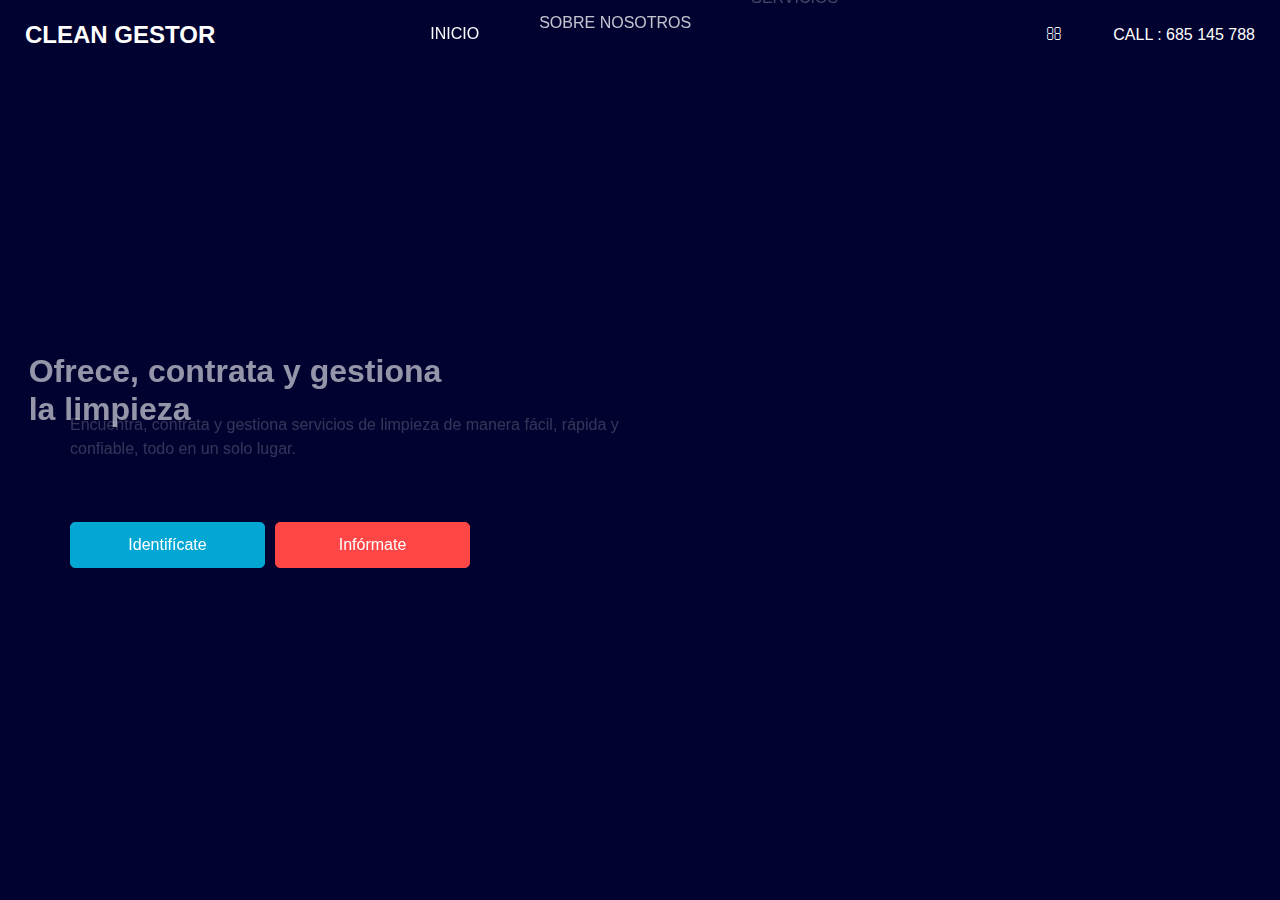
==== CleanGestor/views/Index.html @ 69e6372a "Añadida estructura principal" ====
<!DOCTYPE html>
<html lang="en">

<head>
  <!-- Basic -->
  <meta charset="utf-8" />
  <meta http-equiv="X-UA-Compatible" content="IE=edge" />
  
  <!-- Mobile Metas -->
  <meta name="viewport" content="width=device-width, initial-scale=1, shrink-to-fit=no" />
  
  <!-- Site Metas -->
  <link rel="icon" href="../assets/images/IconoEscoba.png" type="image/gif" />
  <meta name="keywords" content="" />
  <meta name="description" content="" />
  <meta name="author" content="" />
  
  <title>CLEAN GESTOR</title>

  <!-- CSS -->
  <link rel="stylesheet" type="text/css" href="../assets/css/bootstrap.css" />
  <link href="../assets/css/font-awesome.min.css" rel="stylesheet" />
  <link href="../assets/css/style.css" rel="stylesheet" />
  <link href="../assets/css/responsive.css" rel="stylesheet" />
  <link rel="icon" href="../assets/images/IconoEscoba.png" type="image/gif" />

  <!-- Animate.css -->
  <link rel="stylesheet" href="https://cdnjs.cloudflare.com/ajax/libs/animate.css/4.1.1/animate.min.css">

</head>

<body>

    <div class="hero_area">
      <!-- header section starts -->
      <header class="header_section">
        <div class="container-fluid">
          <nav class="navbar navbar-expand-lg custom_nav-container ">
            <!-- Logo con animación -->
            <a class="navbar-brand animate__animated animate__fadeInDown" href="index.html">
              <span>CLEAN GESTOR</span>
            </a>
  
            <!-- Botón de menú responsive -->
            <button class="navbar-toggler animate__animated animate__fadeInDown" type="button" data-toggle="collapse"
              data-target="#navbarSupportedContent" aria-controls="navbarSupportedContent"
              aria-expanded="false" aria-label="Toggle navigation">
              <span class=""> </span>
            </button>
  
            <!-- Menú de navegación -->
            <div class="collapse navbar-collapse animate__animated animate__fadeInDown" id="navbarSupportedContent">
              <ul class="navbar-nav ml-auto">
                <!-- Botones del menú con GSAP -->
                <li class="nav-item active">
                  <a class="nav-link" href="index.html">INICIO</a>
                </li>
                <li class="nav-item">
                  <a class="nav-link" href="about.html">SOBRE NOSOTROS</a>
                </li>
                <li class="nav-item">
                  <a class="nav-link" href="service.html">SERVICIOS</a>
                </li>
                <li class="nav-item">
                  <a class="nav-link" href="contact.html">CONTACTO</a>
                </li>
              </ul>
              <!-- Botón de búsqueda y contacto -->
              <div class="quote_btn-container">
                <form class="form-inline">
                  <button class="btn nav_search-btn animate__animated animate__fadeInUp delay-2s" type="submit">
                    <i class="fa fa-search"></i>
                  </button>
                </form>
                <a href="">
                  <i class="fa fa-phone"></i>
                  <span>Call : 685 145 788</span>
                </a>
              </div>
            </div>
          </nav>
        </div>
      </header>

      <!-- slider section -->
      <section class="slider_section ">
        <div id="customCarousel1" class="carousel slide animate__animated animate__zoomIn delay-1s" data-ride="carousel">
          <div class="carousel-inner">
            <div class="carousel-item active">
              <div class="container ">
                <div class="row">
                  <!-- Text Section -->
                  <div class="col-md-6 detail-box animate__animated animate__fadeInLeft delay-1s">
                    <h1>Ofrece, contrata y gestiona<br>la limpieza</h1>
                    <p>Encuentra, contrata y gestiona servicios de limpieza de manera fácil, rápida y confiable, todo en un solo lugar.</p>
                    <!-- Botones con animación -->
                    <div class="btn-box">
                      <a href="login.html" class="btn-1 animate__animated animate__fadeInDown delay-2s">Identifícate</a>
                      <a href="informate.html" class="btn-2 animate__animated animate__fadeInDown delay-3s">Infórmate</a>
                    </div>
                  </div>

                  <!-- Image Section -->
                  <div class="col-md-6 img-box animate__animated animate__fadeInRight delay-2s">
                    <img src="assets/images/InicioEscoba1.png" alt="">
                  </div>
                </div>
              </div>
            </div>
          </div>
        </div>
      </section>

    </div>

    <!-- GSAP Animation -->
    <!-- Add GSAP via CDN -->
    <script src="https://cdnjs.cloudflare.com/ajax/libs/gsap/3.12.2/gsap.min.js"></script>

    <!-- GSAP Script for Menu Buttons Animation -->
    <script>
      // Animación para los botones del menú
      gsap.from(".navbar-nav .nav-link", {
        y: -50, // Baja desde arriba (-50px)
        opacity: 0, // Comienza invisible
        duration: 0.8, // Duración de la animación (0.8 segundos por botón)
        stagger: 0.3 // Retraso entre cada botón (0.3 segundos)
      });

      // Animación para el contenido principal
      gsap.from(".detail-box h1", { duration: 2, x: -100, opacity: 0 });
      gsap.from(".detail-box p", { duration: 2, y: -50, opacity: 0, delay: 0.5 });
      gsap.from(".img-box img", { duration: 1.5, scale: 0.8, opacity: 0, delay: 1 });
    </script>

</body>

</html>
---- CleanGestor/assets/css/style.css ----
body {
  font-family: "Roboto", sans-serif;
  color: #0c0c0c;
  background-color: #f8f8f8;
  overflow-x: hidden;
}

.layout_padding {
  padding: 90px 0;
}

.layout_padding2 {
  padding: 75px 0;
}

.layout_padding2-top {
  padding-top: 75px;
}

.layout_padding2-bottom {
  padding-bottom: 75px;
}

.layout_padding-top {
  padding-top: 90px;
}

.layout_padding-bottom {
  padding-bottom: 90px;
}

.heading_container {
  display: -webkit-box;
  display: -ms-flexbox;
  display: flex;
  -webkit-box-orient: vertical;
  -webkit-box-direction: normal;
      -ms-flex-direction: column;
          flex-direction: column;
  -webkit-box-align: start;
      -ms-flex-align: start;
          align-items: flex-start;
}

.heading_container h2 {
  position: relative;
  font-weight: bold;
  margin: 0;
}

.heading_container.heading_center {
  -webkit-box-align: center;
      -ms-flex-align: center;
          align-items: center;
  text-align: center;
}

.heading_container p {
  margin-top: 10px;
  margin-bottom: 0;
}

.container_border_style {
  position: relative;
  padding: 20px;
}

.container_border_style::before, .container_border_style::after {
  content: "";
  position: absolute;
  top: 50%;
  width: 3px;
  height: 90px;
  background-color: #03a7d3;
  -webkit-transform: translateY(-50%);
          transform: translateY(-50%);
}

.container_border_style::before {
  left: 0;
}

.container_border_style::after {
  right: 0;
}

a,
a:hover,
a:focus {
  text-decoration: none;
}

a:hover,
a:focus {
  color: initial;
}

.btn,
.btn:focus {
  outline: none !important;
  -webkit-box-shadow: none;
          box-shadow: none;
}

/*header section*/
.hero_area {
  position: relative;
  background-color: #020230;
  min-height: 100vh;
  display: -webkit-box;
  display: -ms-flexbox;
  display: flex;
  -webkit-box-orient: vertical;
  -webkit-box-direction: normal;
      -ms-flex-direction: column;
          flex-direction: column;
}

.sub_page .hero_area {
  min-height: auto;
}

.header_section .container-fluid {
  padding-right: 25px;
  padding-left: 25px;
}

.navbar-brand span {
  font-weight: bold;
  color: #ffffff;
  font-size: 24px;
  text-transform: uppercase;
}

.custom_nav-container {
  padding: 10px 0;
}

.custom_nav-container .navbar-nav .nav-item .nav-link {
  padding: 3px 15px;
  margin: 10px 15px;
  color: #ffffff;
  text-align: center;
  text-transform: uppercase;
}

.custom_nav-container .nav_search-btn {
  width: 35px;
  height: 35px;
  padding: 0;
  border: none;
  color: #ffffff;
  margin: 0 20px;
}

.custom_nav-container .navbar-toggler {
  outline: none;
}

.custom_nav-container .navbar-toggler {
  padding: 0;
  width: 37px;
  height: 42px;
  -webkit-transition: all 0.3s;
  transition: all 0.3s;
}

.custom_nav-container .navbar-toggler span {
  display: block;
  width: 35px;
  height: 4px;
  background-color: #ffffff;
  margin: 7px 0;
  -webkit-transition: all 0.3s;
  transition: all 0.3s;
  position: relative;
  border-radius: 5px;
  transition: all 0.3s;
}

.custom_nav-container .navbar-toggler span::before, .custom_nav-container .navbar-toggler span::after {
  content: "";
  position: absolute;
  left: 0;
  height: 100%;
  width: 100%;
  background-color: #ffffff;
  top: -10px;
  border-radius: 5px;
  -webkit-transition: all 0.3s;
  transition: all 0.3s;
}

.custom_nav-container .navbar-toggler span::after {
  top: 10px;
}

.custom_nav-container .navbar-toggler[aria-expanded="true"] {
  -webkit-transform: rotate(360deg);
          transform: rotate(360deg);
}

.custom_nav-container .navbar-toggler[aria-expanded="true"] span {
  -webkit-transform: rotate(45deg);
          transform: rotate(45deg);
}

.custom_nav-container .navbar-toggler[aria-expanded="true"] span::before, .custom_nav-container .navbar-toggler[aria-expanded="true"] span::after {
  -webkit-transform: rotate(90deg);
          transform: rotate(90deg);
  top: 0;
}

.custom_nav-container .navbar-toggler[aria-expanded="true"] .s-1 {
  -webkit-transform: rotate(45deg);
          transform: rotate(45deg);
  margin: 0;
  margin-bottom: -4px;
}

.custom_nav-container .navbar-toggler[aria-expanded="true"] .s-2 {
  display: none;
}

.custom_nav-container .navbar-toggler[aria-expanded="true"] .s-3 {
  -webkit-transform: rotate(-45deg);
          transform: rotate(-45deg);
  margin: 0;
  margin-top: -4px;
}

.custom_nav-container .navbar-toggler[aria-expanded="false"] .s-1,
.custom_nav-container .navbar-toggler[aria-expanded="false"] .s-2,
.custom_nav-container .navbar-toggler[aria-expanded="false"] .s-3 {
  -webkit-transform: none;
          transform: none;
}

.quote_btn-container {
  display: -webkit-box;
  display: -ms-flexbox;
  display: flex;
  -webkit-box-align: center;
      -ms-flex-align: center;
          align-items: center;
}

.quote_btn-container a {
  color: #ffffff;
  text-transform: uppercase;
}

.quote_btn-container a span {
  margin-left: 5px;
}

/*end header section*/
/* slider section */
.slider_section {
  -webkit-box-flex: 1;
      -ms-flex: 1;
          flex: 1;
  display: -webkit-box;
  display: -ms-flexbox;
  display: flex;
  -webkit-box-align: center;
      -ms-flex-align: center;
          align-items: center;
  padding-top: 45px;
  padding-bottom: 90px;
}

.slider_section .row {
  -webkit-box-align: center;
      -ms-flex-align: center;
          align-items: center;
}

.slider_section #customCarousel1 {
  width: 100%;
  position: unset;
}

.slider_section .detail-box {
  color: #ffffff;
}

.slider_section .detail-box h1 {
  font-weight: bold;
  margin-bottom: 25px;
  font-size: 2rem;
}

.slider_section .detail-box h1 span {
  font-size: 3rem;
  color: #03a7d3;
}

.slider_section .detail-box .btn-box {
  display: -webkit-box;
  display: -ms-flexbox;
  display: flex;
  margin: 0 -5px;
}

.slider_section .detail-box a {
  margin: 5px;
  width: 195px;
  text-align: center;
}

.slider_section .detail-box .btn-1 {
  display: inline-block;
  padding: 10px 15px;
  background-color: #03a7d3;
  color: #ffffff;
  border-radius: 5px;
  border: 1px solid #03a7d3;
  -webkit-transition: all .3s;
  transition: all .3s;
}

.slider_section .detail-box .btn-1:hover {
  background-color: transparent;
  color: #03a7d3;
}

.slider_section .detail-box .btn-2 {
  display: inline-block;
  padding: 10px 15px;
  background-color: #ff4646;
  color: #ffffff;
  border-radius: 5px;
  border: 1px solid #ff4646;
  -webkit-transition: all .3s;
  transition: all .3s;
}

.slider_section .detail-box .btn-2:hover {
  background-color: transparent;
  color: #ff4646;
}

.slider_section .img-box img {
  width: 100%;
}

.slider_section .carousel_btn-box {
  position: absolute;
  bottom: 0;
  left: 0;
  display: -webkit-box;
  display: -ms-flexbox;
  display: flex;
  -webkit-box-pack: justify;
      -ms-flex-pack: justify;
          justify-content: space-between;
  width: 100%;
  height: 50px;
  z-index: 3;
  font-size: 22px;
}

.slider_section .carousel_btn-box .carousel-control-prev,
.slider_section .carousel_btn-box .carousel-control-next {
  position: unset;
  width: 50px;
  height: 50px;
  background-color: #03a7d3;
  opacity: 1;
  font-size: 28px;
  -webkit-transition: all .3s;
  transition: all .3s;
}

.slider_section .carousel_btn-box .carousel-control-prev:hover,
.slider_section .carousel_btn-box .carousel-control-next:hover {
  background-color: #ffffff;
  color: #000000;
}

.about_section .row {
  -webkit-box-align: center;
      -ms-flex-align: center;
          align-items: center;
}

.about_section .img-box img {
  max-width: 100%;
}

.about_section .detail-box p {
  color: #999;
  margin-top: 15px;
}

.about_section .detail-box a {
  display: inline-block;
  padding: 10px 45px;
  background-color: #ff4646;
  color: #ffffff;
  border-radius: 5px;
  border: 1px solid #ff4646;
  -webkit-transition: all .3s;
  transition: all .3s;
  margin-top: 15px;
}

.about_section .detail-box a:hover {
  background-color: transparent;
  color: #ff4646;
}

.service_section {
  position: relative;
}

.service_section .box {
  margin-top: 45px;
  display: -webkit-box;
  display: -ms-flexbox;
  display: flex;
  -webkit-box-orient: vertical;
  -webkit-box-direction: normal;
      -ms-flex-direction: column;
          flex-direction: column;
  -webkit-box-align: center;
      -ms-flex-align: center;
          align-items: center;
  text-align: center;
  padding: 25px;
  background-color: #fafafa;
  -webkit-box-shadow: 0 0 5px 0 rgba(0, 0, 0, 0.15);
          box-shadow: 0 0 5px 0 rgba(0, 0, 0, 0.15);
}

.service_section .box .img-box {
  width: 75px;
  height: 75px;
  background-color: #03a7d3;
  border-radius: 100%;
  display: -webkit-box;
  display: -ms-flexbox;
  display: flex;
  -webkit-box-pack: center;
      -ms-flex-pack: center;
          justify-content: center;
  -webkit-box-align: center;
      -ms-flex-align: center;
          align-items: center;
  -webkit-transition: all .2s;
  transition: all .2s;
  padding: 10px;
}

.service_section .box .img-box img {
  width: 100%;
  max-width: 45px;
  max-height: 45px;
}

.service_section .box .detail-box {
  margin-top: 15px;
}

.service_section .box .detail-box h4 {
  font-weight: bold;
  font-size: 22px;
}

.service_section .box .detail-box a {
  color: #03a7d3;
}

.service_section .box .detail-box a:hover {
  color: #ff4646;
}

.service_section .box:hover .img-box {
  background-color: #ff4646;
}

.server_section {
  background: linear-gradient(110deg, transparent 25%, #020230 25%);
  padding: 55px 0;
  color: #ffffff;
}

.server_section .row {
  -webkit-box-align: center;
      -ms-flex-align: center;
          align-items: center;
}

.server_section .img-box {
  position: relative;
}

.server_section .img-box img {
  width: 100%;
}

.server_section .img-box .play_btn {
  position: absolute;
  top: 50%;
  left: 50%;
  display: -webkit-box;
  display: -ms-flexbox;
  display: flex;
  -webkit-box-align: center;
      -ms-flex-align: center;
          align-items: center;
  -webkit-box-pack: center;
      -ms-flex-pack: center;
          justify-content: center;
  width: 65px;
  height: 65px;
  -webkit-transform: translate(-50%, -50%);
          transform: translate(-50%, -50%);
  border: none;
}

.server_section .img-box .play_btn button {
  background-color: transparent;
  border: none;
  background-color: #03a7d3;
  color: #ffffff;
  width: 100%;
  height: 100%;
  border-radius: 100%;
  position: relative;
  z-index: 3;
  outline: none;
}

.server_section .img-box .play_btn:before, .server_section .img-box .play_btn:after {
  content: "";
  width: 100%;
  height: 100%;
  position: absolute;
  top: 50%;
  left: 50%;
  background-color: #03a7d3;
  opacity: 1;
  border-radius: 100%;
  -webkit-transform: translate(-50%, -50%);
          transform: translate(-50%, -50%);
}

.server_section .img-box .play_btn:before {
  z-index: 2;
  -webkit-animation: before-animation 1500ms infinite;
          animation: before-animation 1500ms infinite;
}

.server_section .img-box .play_btn:after {
  z-index: 1;
  -webkit-animation: after-animation 1500ms infinite;
          animation: after-animation 1500ms infinite;
}

@-webkit-keyframes before-animation {
  0% {
    -webkit-transform: translateX(-50%) translateY(-50%) translateZ(0) scale(1);
            transform: translateX(-50%) translateY(-50%) translateZ(0) scale(1);
    opacity: 1;
  }
  100% {
    -webkit-transform: translateX(-50%) translateY(-50%) translateZ(0) scale(1.5);
            transform: translateX(-50%) translateY(-50%) translateZ(0) scale(1.5);
    opacity: 0;
  }
}

@keyframes before-animation {
  0% {
    -webkit-transform: translateX(-50%) translateY(-50%) translateZ(0) scale(1);
            transform: translateX(-50%) translateY(-50%) translateZ(0) scale(1);
    opacity: 1;
  }
  100% {
    -webkit-transform: translateX(-50%) translateY(-50%) translateZ(0) scale(1.5);
            transform: translateX(-50%) translateY(-50%) translateZ(0) scale(1.5);
    opacity: 0;
  }
}

@-webkit-keyframes after-animation {
  0% {
    -webkit-transform: translateX(-50%) translateY(-50%) translateZ(0) scale(1);
            transform: translateX(-50%) translateY(-50%) translateZ(0) scale(1);
    opacity: 1;
  }
  100% {
    -webkit-transform: translateX(-50%) translateY(-50%) translateZ(0) scale(2);
            transform: translateX(-50%) translateY(-50%) translateZ(0) scale(2);
    opacity: 0;
  }
}

@keyframes after-animation {
  0% {
    -webkit-transform: translateX(-50%) translateY(-50%) translateZ(0) scale(1);
            transform: translateX(-50%) translateY(-50%) translateZ(0) scale(1);
    opacity: 1;
  }
  100% {
    -webkit-transform: translateX(-50%) translateY(-50%) translateZ(0) scale(2);
            transform: translateX(-50%) translateY(-50%) translateZ(0) scale(2);
    opacity: 0;
  }
}

.server_section .detail-box a {
  display: inline-block;
  padding: 10px 45px;
  background-color: #ff4646;
  color: #ffffff;
  border-radius: 5px;
  border: 1px solid #ff4646;
  -webkit-transition: all .3s;
  transition: all .3s;
  margin-top: 25px;
}

.server_section .detail-box a:hover {
  background-color: transparent;
  color: #ff4646;
}

.price_section .price_container {
  display: -webkit-box;
  display: -ms-flexbox;
  display: flex;
  -ms-flex-wrap: wrap;
      flex-wrap: wrap;
  -webkit-box-pack: center;
      -ms-flex-pack: center;
          justify-content: center;
  text-align: center;
}

.price_section .price_container .box {
  margin: 45px 15px 0 15px;
}

.price_section .price_container .box .detail-box {
  width: 300px;
  padding: 40px 20px 15px 20px;
  background-color: #fff;
  border-radius: 25px;
  -webkit-box-shadow: 0 0 5px 0 rgba(0, 0, 0, 0.1);
          box-shadow: 0 0 5px 0 rgba(0, 0, 0, 0.1);
}

.price_section .price_container .box .detail-box h2 {
  font-weight: bold;
}

.price_section .price_container .box .detail-box h2 span {
  font-size: 3rem;
}

.price_section .price_container .box .detail-box h6 {
  text-transform: uppercase;
  color: #03a7d3;
  font-size: 20px;
  margin-bottom: 10px;
}

.price_section .price_container .box .price_features {
  padding: 0;
  list-style-type: none;
}

.price_section .price_container .box .price_features li {
  margin: 10px 0;
}

.price_section .price_container .box .btn-box {
  margin-top: 25px;
}

.price_section .price_container .box .btn-box a {
  display: inline-block;
  padding: 10px 35px;
  background-color: #ff4646;
  color: #ffffff;
  border-radius: 5px;
  border: 1px solid #ff4646;
  -webkit-transition: all .3s;
  transition: all .3s;
  border: none;
}

.price_section .price_container .box .btn-box a:hover {
  background-color: transparent;
  color: #ff4646;
}

.price_section .price_container .box .btn-box a:hover {
  background-color: #03a7d3;
  color: #ffffff;
}

.price_section .price_container .box:hover {
  color: #ffffff;
}

.price_section .price_container .box:hover .detail-box {
  background-color: #03a7d3;
}

.price_section .price_container .box:hover h6 {
  color: #ffffff;
}

.price_section .price_container .box:hover a {
  background-color: #03a7d3;
  color: #ffffff;
}

.client_section {
  padding-bottom: 45px;
}

.client_section .heading_container {
  margin-bottom: 35px;
}

.client_section .box {
  display: -webkit-box;
  display: -ms-flexbox;
  display: flex;
  -webkit-box-align: center;
      -ms-flex-align: center;
          align-items: center;
  margin: 45px 0;
}

.client_section .box .img-box {
  width: 125px;
  height: 125px;
  min-width: 125px;
  border-radius: 100%;
  overflow: hidden;
  margin-right: -65px;
  position: relative;
}

.client_section .box .img-box img {
  width: 100%;
}

.client_section .box .client_info {
  display: -webkit-box;
  display: -ms-flexbox;
  display: flex;
  -webkit-box-pack: justify;
      -ms-flex-pack: justify;
          justify-content: space-between;
}

.client_section .box .client_info .client_name h5 {
  font-weight: bold;
  color: #03a7d3;
  margin-bottom: 0;
  text-transform: uppercase;
}

.client_section .box .client_info .client_name h6 {
  margin-bottom: 0;
  color: #ff4646;
  font-weight: normal;
  font-size: 14px;
  text-transform: uppercase;
}

.client_section .box .client_info i {
  font-size: 24px;
  color: #03a7d3;
}

.client_section .box p {
  margin-top: 25px;
}

.client_section .box .detail-box {
  background-color: #ffffff;
  padding: 45px 45px 45px 85px;
  -webkit-box-shadow: 0 0 5px 0 rgba(0, 0, 0, 0.2);
          box-shadow: 0 0 5px 0 rgba(0, 0, 0, 0.2);
}

.client_section .carousel-control-prev,
.client_section .carousel-control-next {
  width: 50px;
  height: 50px;
  background-color: #03a7d3;
  opacity: 1;
  font-size: 28px;
  font-weight: bold;
  top: 50%;
  -webkit-transform: translateY(-50%);
          transform: translateY(-50%);
}

.client_section .carousel-control-prev {
  left: 0;
}

.client_section .carousel-control-next {
  right: 0;
}

.contact_section {
  position: relative;
}

.contact_section .heading_container {
  margin-bottom: 45px;
}

.contact_section .form_container input {
  width: 100%;
  border: 1px solid #b0b0b0;
  height: 50px;
  margin-bottom: 25px;
  padding-left: 15px;
  background-color: transparent;
  outline: none;
  color: #101010;
}

.contact_section .form_container input::-webkit-input-placeholder {
  color: #b0b0b0;
}

.contact_section .form_container input:-ms-input-placeholder {
  color: #b0b0b0;
}

.contact_section .form_container input::-ms-input-placeholder {
  color: #b0b0b0;
}

.contact_section .form_container input::placeholder {
  color: #b0b0b0;
}

.contact_section .form_container input.message-box {
  height: 120px;
}

.contact_section .form_container .btn_box {
  display: -webkit-box;
  display: -ms-flexbox;
  display: flex;
  -webkit-box-pack: center;
      -ms-flex-pack: center;
          justify-content: center;
}

.contact_section .form_container button {
  border: none;
  text-transform: uppercase;
  display: inline-block;
  padding: 15px 65px;
  background-color: #ff4646;
  color: #ffffff;
  border-radius: 0;
  border: 1px solid #ff4646;
  -webkit-transition: all .3s;
  transition: all .3s;
  font-weight: bold;
}

.contact_section .form_container button:hover {
  background-color: transparent;
  color: #ff4646;
}

/* info section */
.info_section {
  background-color: #020230;
  color: #ffffff;
}

.info_section h4 {
  font-weight: 600;
  margin-bottom: 20px;
}

.info_section .info_contact .contact_link_box {
  display: -webkit-box;
  display: -ms-flexbox;
  display: flex;
  -webkit-box-orient: vertical;
  -webkit-box-direction: normal;
      -ms-flex-direction: column;
          flex-direction: column;
}

.info_section .info_contact .contact_link_box a {
  margin: 5px 0;
  color: #ffffff;
}

.info_section .info_contact .contact_link_box a i {
  margin-right: 5px;
}

.info_section .info_contact .contact_link_box a:hover {
  color: #ff4646;
}

.info_section .info_social {
  display: -webkit-box;
  display: -ms-flexbox;
  display: flex;
  margin-top: 20px;
}

.info_section .info_social a {
  display: -webkit-box;
  display: -ms-flexbox;
  display: flex;
  -webkit-box-pack: center;
      -ms-flex-pack: center;
          justify-content: center;
  -webkit-box-align: center;
      -ms-flex-align: center;
          align-items: center;
  color: #ffffff;
  border-radius: 100%;
  margin-right: 10px;
  font-size: 24px;
}

.info_section .info_social a:hover {
  color: #ff4646;
}

.info_section .info_links {
  display: -webkit-box;
  display: -ms-flexbox;
  display: flex;
  -webkit-box-orient: vertical;
  -webkit-box-direction: normal;
      -ms-flex-direction: column;
          flex-direction: column;
  -ms-flex-wrap: wrap;
      flex-wrap: wrap;
}

.info_section .info_links a {
  display: -webkit-box;
  display: -ms-flexbox;
  display: flex;
  -webkit-box-align: center;
      -ms-flex-align: center;
          align-items: center;
  margin-bottom: 15px;
  color: #ffffff;
}

.info_section .info_links a img {
  margin-right: 10px;
}

.info_section .info_links a:hover, .info_section .info_links a.active {
  color: #ff4646;
}

.info_section form input {
  border: none;
  border-bottom: 1px solid #ffffff;
  background-color: transparent;
  width: 100%;
  height: 45px;
  color: #ffffff;
  outline: none;
}

.info_section form input::-webkit-input-placeholder {
  color: #ffffff;
}

.info_section form input:-ms-input-placeholder {
  color: #ffffff;
}

.info_section form input::-ms-input-placeholder {
  color: #ffffff;
}

.info_section form input::placeholder {
  color: #ffffff;
}

.info_section form button {
  width: 100%;
  text-align: center;
  display: inline-block;
  padding: 10px 55px;
  background-color: #ff4646;
  color: #ffffff;
  border-radius: 0;
  border: 1px solid #ff4646;
  -webkit-transition: all .3s;
  transition: all .3s;
  margin-top: 15px;
}

.info_section form button:hover {
  background-color: transparent;
  color: #ff4646;
}

/* end info section */
/* footer section*/
.footer_section {
  position: relative;
  background-color: #020230;
  text-align: center;
}

.footer_section p {
  color: #ffffff;
  padding: 20px 0;
  margin: 0;
  border-top: 1px solid #ffffff;
}

.footer_section p a {
  color: inherit;
}
.login_section {
  display: flex;
  justify-content: center;
  align-items: center;
  min-height: 100vh;
  background-color: #f8f8f8;
}

.login_box {
  background: #fff;
  padding: 30px;
  border-radius: 10px;
  box-shadow: 0 4px 8px rgba(0, 0, 0, 0.2);
  width: 100%;
  max-width: 400px;
}

.login_box h2 {
  text-align: center;
  margin-bottom: 20px;
  font-weight: bold;
  color: #020230;
}

.login_box .form-group label {
  font-weight: 500;
  color: #020230;
}

.login_box .btn-primary {
  width: 100%;
  padding: 10px;
  font-size: 16px;
  font-weight: 600;
  background-color: #03a7d3;
  border: none;
  color: #fff;
  transition: all 0.3s;
}

.login_box .btn-primary:hover {
  background-color: #ff4646;
}

.login_box p {
  text-align: center;
  margin-top: 15px;
}

.login_box p a {
  color: #03a7d3;
  text-decoration: none;
}

.login_box p a:hover {
  text-decoration: underline;
}
---- CleanGestor/assets/css/responsive.css ----
@media (max-width: 1300px) {}

@media (max-width: 1120px) {}

@media (max-width: 992px) {
  .hero_area {
    min-height: auto;
  }

  #navbarSupportedContent {
    padding: 15px 0 25px 0;
  }

  .quote_btn-container {
    flex-direction: column;
    align-items: center;
  }

  .quote_btn-container a {
    margin-right: 0;
    margin-top: 10px;
  }

  .slider_section {
    padding: 45px 0 90px 0;
  }


  .client_section .box {
    margin: 15px;
  }

  .client_section .carousel_btn-box {
    display: flex;
    justify-content: center;
    margin-top: 45px;
  }

  .client_section .carousel-control-prev,
  .client_section .carousel-control-next {
    position: unset;
    margin: 0 2.5px;
    width: 45px;
    height: 45px;
  }

  .info_section .info_main_row>div {
    margin-bottom: 25px;
  }
}

@media (max-width: 768px) {
  .slider_section .detail-box {
    margin-bottom: 45px;
    text-align: center;
  }

  .slider_section .detail-box .btn-box {
    justify-content: center;
  }

  .about_section .detail-box {
    margin-bottom: 45px;
  }


  .service_section .row .service_col_middle {
    order: 2;
  }

  .service_section .service_col_middle .box {
    margin-bottom: 45px;
  }

  .server_section {
    background: none;
    background-color: #020230;
  }

  .server_section .img-box {
    margin-bottom: 25px;
  }

  .contact_section .form_container {
    margin-right: 0;
    margin-bottom: 45px;
  }

  .info_section .row>div {
    display: flex;
    flex-direction: column;
    align-items: center;
    text-align: center;
    margin-bottom: 35px;
  }

  .info_section .info_links {
    align-items: center;
  }
}

@media (max-width: 576px) {


  .client_section .box {
    flex-direction: column;
    align-items: center;
  }

  .client_section .box .detail-box {
    padding: 85px 45px 45px 45px;

  }

  .client_section .box .img-box {
    margin-right: 0;
    margin-bottom: -65px;
  }
}

@media (max-width: 480px) {}

@media (max-width: 420px) {}

@media (max-width: 376px) {
  .slider_section .detail_box h1 {
    font-size: 2.5rem;
  }
}

@media (min-width: 1200px) {
  .container {
    max-width: 1170px;
  }
}
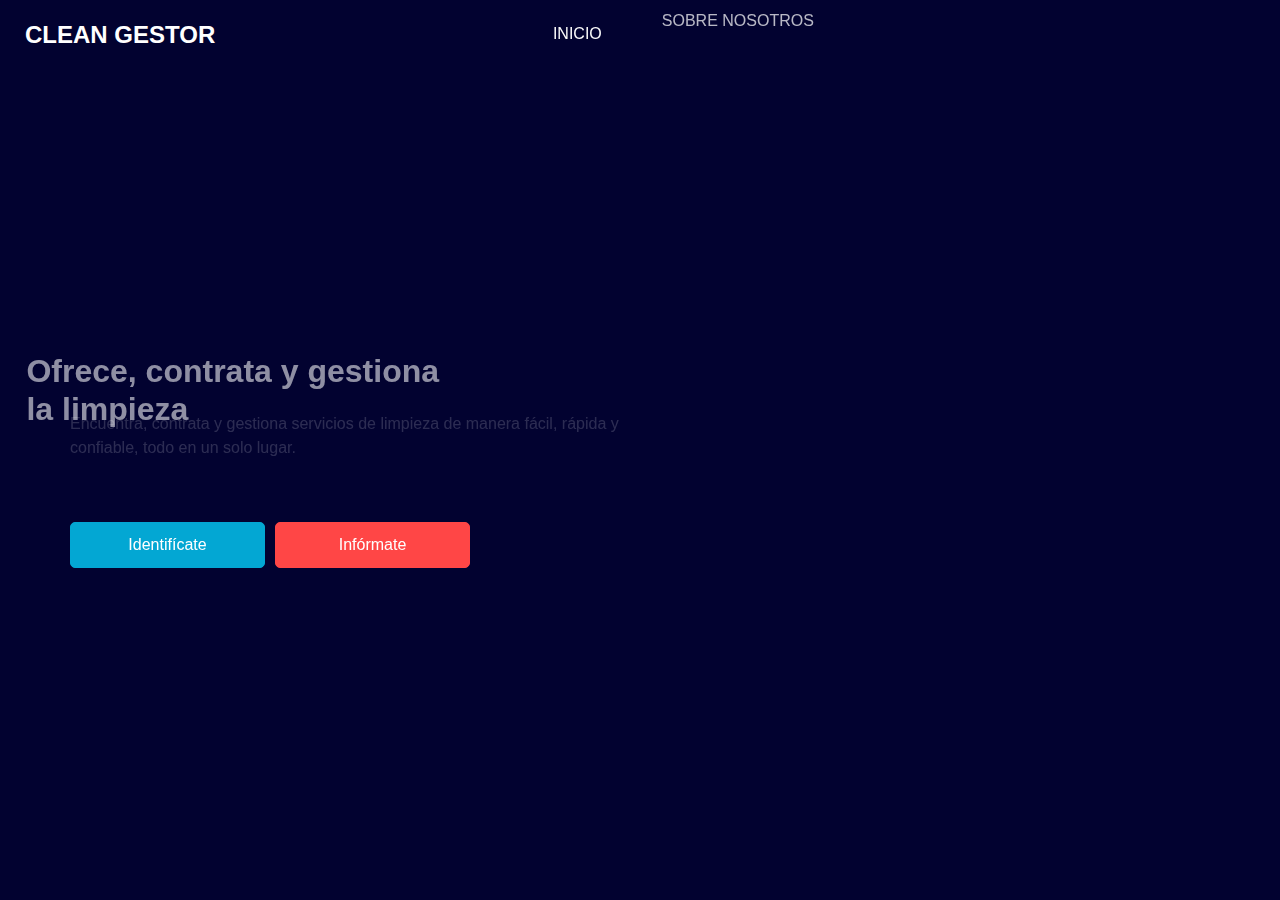
==== commit 7eb9d0d9: "Actualización de la interfaz, añadida nueva pantalla de perfil (perfil.html)" ====
--- a/CleanGestor/views/Index.html
+++ b/CleanGestor/views/Index.html
@@ -17,20 +17,15 @@
   
   <title>CLEAN GESTOR</title>
 
-  <!-- CSS -->
   <link rel="stylesheet" type="text/css" href="../assets/css/bootstrap.css" />
   <link href="../assets/css/font-awesome.min.css" rel="stylesheet" />
   <link href="../assets/css/style.css" rel="stylesheet" />
   <link href="../assets/css/responsive.css" rel="stylesheet" />
   <link rel="icon" href="../assets/images/IconoEscoba.png" type="image/gif" />
-
-  <!-- Animate.css -->
   <link rel="stylesheet" href="https://cdnjs.cloudflare.com/ajax/libs/animate.css/4.1.1/animate.min.css">
-
 </head>
 
 <body>
-
     <div class="hero_area">
       <!-- header section starts -->
       <header class="header_section">
@@ -64,19 +59,10 @@
                 <li class="nav-item">
                   <a class="nav-link" href="contact.html">CONTACTO</a>
                 </li>
+                <li class="nav-item">
+                  <a class="nav-link" href="perfil.html">PERFIL</a>
+                </li>
               </ul>
-              <!-- Botón de búsqueda y contacto -->
-              <div class="quote_btn-container">
-                <form class="form-inline">
-                  <button class="btn nav_search-btn animate__animated animate__fadeInUp delay-2s" type="submit">
-                    <i class="fa fa-search"></i>
-                  </button>
-                </form>
-                <a href="">
-                  <i class="fa fa-phone"></i>
-                  <span>Call : 685 145 788</span>
-                </a>
-              </div>
             </div>
           </nav>
         </div>
@@ -102,7 +88,7 @@
 
                   <!-- Image Section -->
                   <div class="col-md-6 img-box animate__animated animate__fadeInRight delay-2s">
-                    <img src="assets/images/InicioEscoba1.png" alt="">
+                    <img src="../assets/images/InicioEscoba1.png" alt="">
                   </div>
                 </div>
               </div>
@@ -121,10 +107,10 @@
     <script>
       // Animación para los botones del menú
       gsap.from(".navbar-nav .nav-link", {
-        y: -50, // Baja desde arriba (-50px)
-        opacity: 0, // Comienza invisible
-        duration: 0.8, // Duración de la animación (0.8 segundos por botón)
-        stagger: 0.3 // Retraso entre cada botón (0.3 segundos)
+      y: -50,
+      opacity: 0,
+      duration: 0.8,
+      stagger: 0.3
       });
 
       // Animación para el contenido principal
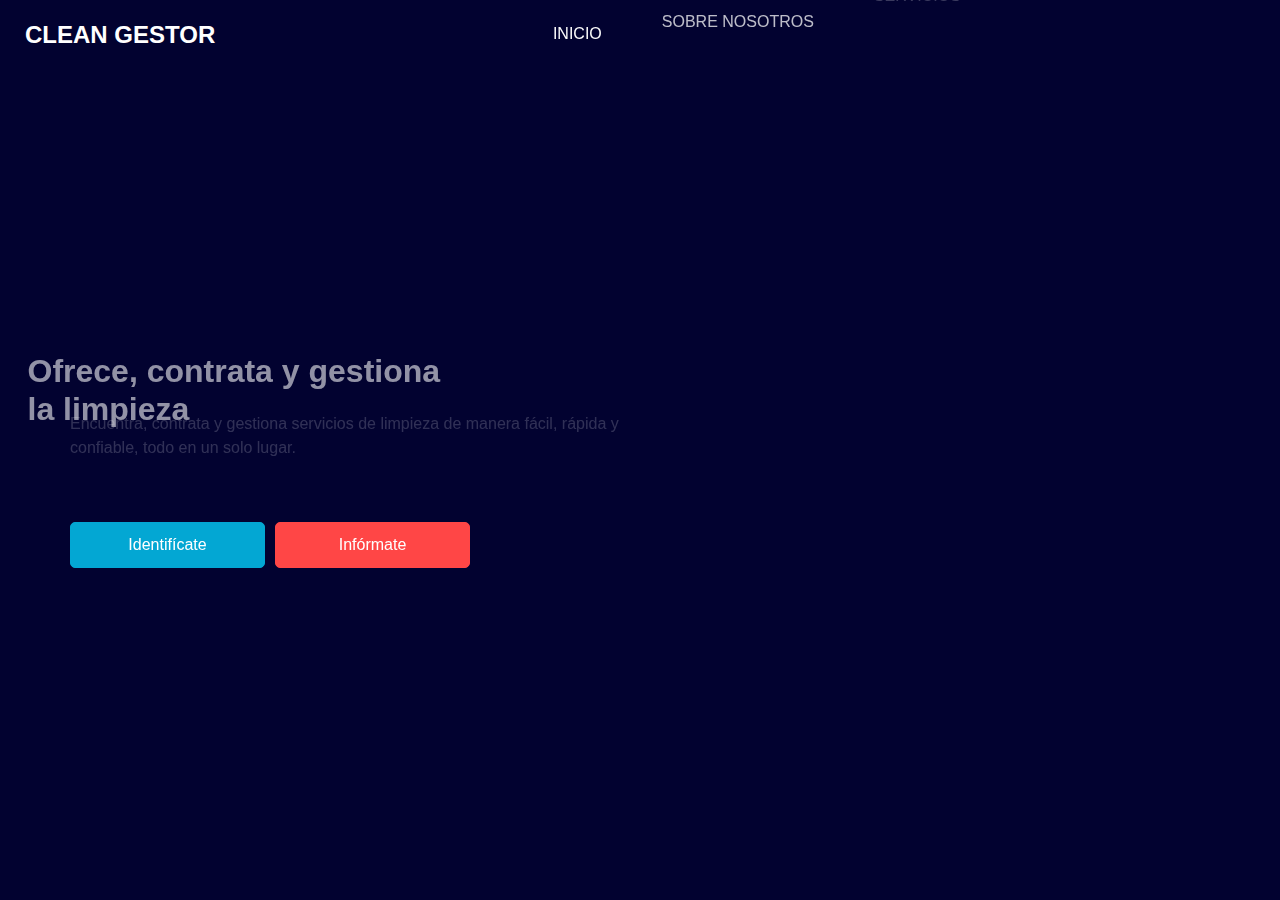
==== commit 76ecf1d9: "Perfil dinamico empezado" ====
--- a/CleanGestor/views/Index.html
+++ b/CleanGestor/views/Index.html
@@ -60,7 +60,7 @@
                   <a class="nav-link" href="contact.html">CONTACTO</a>
                 </li>
                 <li class="nav-item">
-                  <a class="nav-link" href="perfil.html">PERFIL</a>
+                  <a class="nav-link" href="perfil.php">PERFIL</a>
                 </li>
               </ul>
             </div>
--- a/CleanGestor/assets/css/style.css
+++ b/CleanGestor/assets/css/style.css
@@ -1091,4 +1091,91 @@
 
 .login_box p a:hover {
   text-decoration: underline;
-}+}
+
+
+    .profile-section {
+      padding: 60px 0;
+      background: #f7f7f7;
+      min-height: 80vh;
+    }
+    .profile-card {
+      background: #fff;
+      border-radius: 16px;
+      box-shadow: 0 2px 24px rgba(0,0,0,0.07);
+      padding: 40px 30px;
+      max-width: 600px;
+      margin: 0 auto;
+    }
+    .profile-image {
+      width: 120px;
+      height: 120px;
+      object-fit: cover;
+      border-radius: 50%;
+      margin-bottom: 20px;
+      border: 4px solid #00c6a9;
+    }
+    .profile-actions .btn {
+      margin: 0 8px 8px 0;
+    }
+    .profile-info label {
+      font-weight: 600;
+      color: #00c6a9;
+      margin-bottom: 0;
+    }
+    .profile-info p {
+      margin-bottom: 16px;
+    }
+    .btn-editar-foto {
+      font-size: 0.8rem;
+      padding: 0.25rem 0.5rem;
+      margin-top: 10px;
+    }
+    /* Estilos para el modal */
+    .modal {
+      display: none;
+      position: fixed;
+      z-index: 1000;
+      left: 0;
+      top: 0;
+      width: 100%;
+      height: 100%;
+      background-color: rgba(0,0,0,0.4);
+    }
+    .modal-content {
+      background-color: #fff;
+      margin: 15% auto;
+      padding: 20px;
+      border-radius: 5px;
+      box-shadow: 0 5px 15px rgba(0,0,0,0.2);
+      max-width: 400px;
+      position: relative;
+    }
+    .close {
+      position: absolute;
+      right: 20px;
+      top: 10px;
+      font-size: 28px;
+      font-weight: bold;
+      cursor: pointer;
+      color: #aaa;
+    }
+    .foto-perfil-link {
+      color: #00c6a9;
+      text-decoration: underline;
+      cursor: pointer;
+      display: inline-block;
+      margin-top: 15px;
+      text-align: center;
+      width: 100%;
+    }
+    .btn-actualizar {
+      background-color: #28a745;
+      color: white;
+      border: none;
+      padding: 8px 15px;
+      border-radius: 4px;
+      cursor: pointer;
+      display: block;
+      margin: 15px auto 5px;
+    }
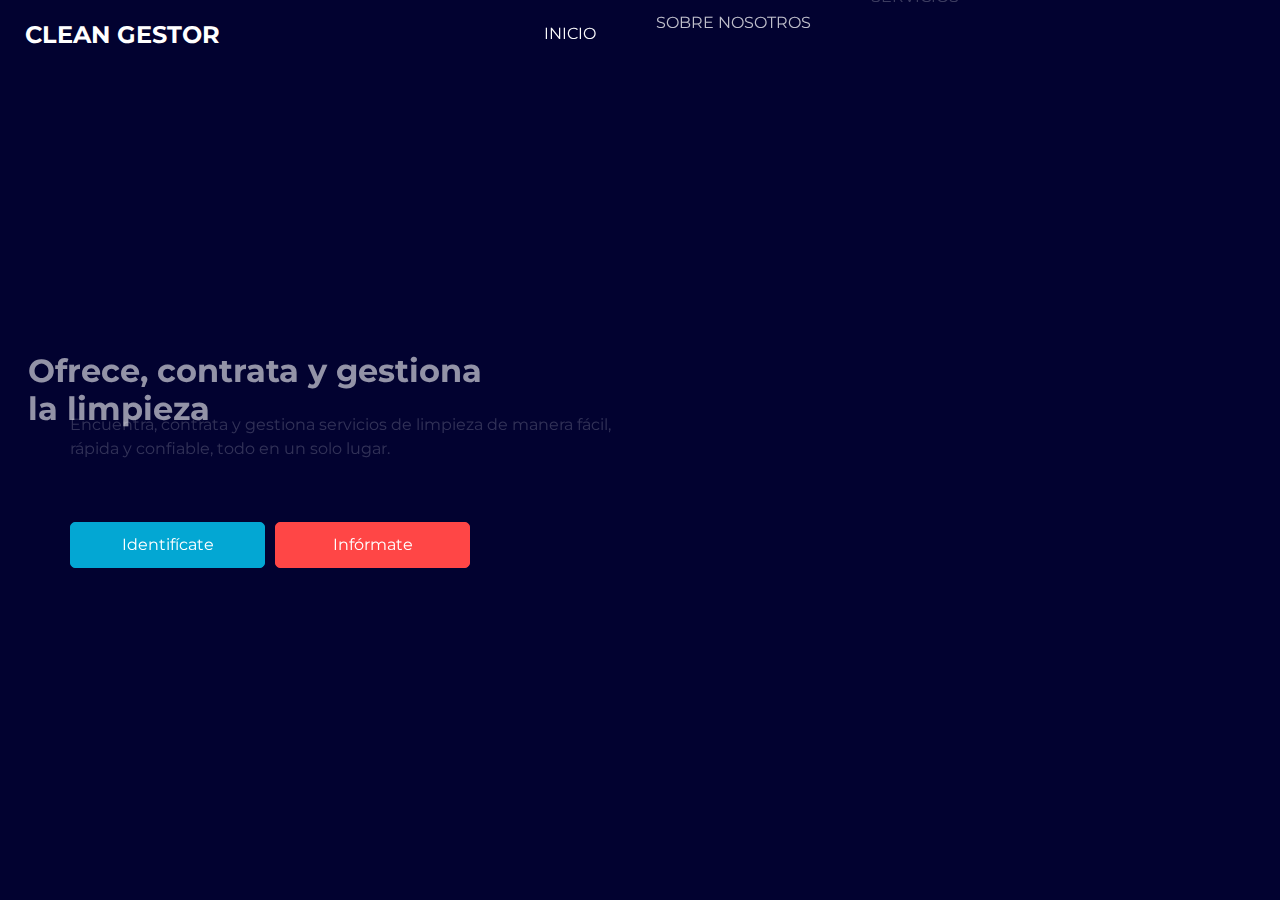
==== commit 678d1db5: "Pagina servicios añadida" ====
--- a/CleanGestor/views/Index.html
+++ b/CleanGestor/views/Index.html
@@ -18,7 +18,7 @@
   <title>CLEAN GESTOR</title>
 
   <link rel="stylesheet" type="text/css" href="../assets/css/bootstrap.css" />
-  <link href="../assets/css/font-awesome.min.css" rel="stylesheet" />
+  <link href="https://fonts.googleapis.com/css2?family=Montserrat:wght@400;700&display=swap" rel="stylesheet">
   <link href="../assets/css/style.css" rel="stylesheet" />
   <link href="../assets/css/responsive.css" rel="stylesheet" />
   <link rel="icon" href="../assets/images/IconoEscoba.png" type="image/gif" />
@@ -54,7 +54,7 @@
                   <a class="nav-link" href="about.html">SOBRE NOSOTROS</a>
                 </li>
                 <li class="nav-item">
-                  <a class="nav-link" href="service.html">SERVICIOS</a>
+                  <a class="nav-link" href="servicios.html">SERVICIOS</a>
                 </li>
                 <li class="nav-item">
                   <a class="nav-link" href="contact.html">CONTACTO</a>
--- a/CleanGestor/assets/css/style.css
+++ b/CleanGestor/assets/css/style.css
@@ -1,7 +1,8 @@
 body {
-  font-family: "Roboto", sans-serif;
-  color: #0c0c0c;
-  background-color: #f8f8f8;
+  height: auto;
+  min-height: 100%;
+  background: #fff;
+  font-family: 'Montserrat', Arial, sans-serif;
   overflow-x: hidden;
 }
 
@@ -106,6 +107,8 @@
 .hero_area {
   position: relative;
   background-color: #020230;
+  height: auto !important;
+  overflow: visible !important;
   min-height: 100vh;
   display: -webkit-box;
   display: -ms-flexbox;
@@ -1094,88 +1097,105 @@
 }
 
 
-    .profile-section {
-      padding: 60px 0;
-      background: #f7f7f7;
-      min-height: 80vh;
-    }
-    .profile-card {
-      background: #fff;
-      border-radius: 16px;
-      box-shadow: 0 2px 24px rgba(0,0,0,0.07);
-      padding: 40px 30px;
-      max-width: 600px;
-      margin: 0 auto;
-    }
-    .profile-image {
-      width: 120px;
-      height: 120px;
-      object-fit: cover;
-      border-radius: 50%;
-      margin-bottom: 20px;
-      border: 4px solid #00c6a9;
-    }
-    .profile-actions .btn {
-      margin: 0 8px 8px 0;
-    }
-    .profile-info label {
-      font-weight: 600;
-      color: #00c6a9;
-      margin-bottom: 0;
-    }
-    .profile-info p {
-      margin-bottom: 16px;
-    }
-    .btn-editar-foto {
-      font-size: 0.8rem;
-      padding: 0.25rem 0.5rem;
-      margin-top: 10px;
-    }
-    /* Estilos para el modal */
-    .modal {
-      display: none;
-      position: fixed;
-      z-index: 1000;
-      left: 0;
-      top: 0;
-      width: 100%;
-      height: 100%;
-      background-color: rgba(0,0,0,0.4);
-    }
-    .modal-content {
-      background-color: #fff;
-      margin: 15% auto;
-      padding: 20px;
-      border-radius: 5px;
-      box-shadow: 0 5px 15px rgba(0,0,0,0.2);
-      max-width: 400px;
-      position: relative;
-    }
-    .close {
-      position: absolute;
-      right: 20px;
-      top: 10px;
-      font-size: 28px;
-      font-weight: bold;
-      cursor: pointer;
-      color: #aaa;
-    }
-    .foto-perfil-link {
-      color: #00c6a9;
-      text-decoration: underline;
-      cursor: pointer;
-      display: inline-block;
-      margin-top: 15px;
-      text-align: center;
-      width: 100%;
-    }
-    .btn-actualizar {
-      background-color: #28a745;
-      color: white;
-      border: none;
-      padding: 8px 15px;
-      border-radius: 4px;
-      cursor: pointer;
-      display: block;
-      margin: 15px auto 5px;
-    }
+.profile-section {
+  padding: 60px 0;
+  background: #f7f7f7;
+  min-height: 80vh;
+}
+.profile-card {
+  background: #fff;
+  border-radius: 16px;
+  box-shadow: 0 2px 24px rgba(0,0,0,0.07);
+  padding: 40px 30px;
+  max-width: 600px;
+  margin: 0 auto;
+}
+.profile-image {
+  width: 120px;
+  height: 120px;
+  object-fit: cover;
+  border-radius: 50%;
+  margin-bottom: 20px;
+  border: 4px solid #00c6a9;
+}
+.profile-actions .btn {
+  margin: 0 8px 8px 0;
+}
+.profile-info label {
+  font-weight: 600;
+  color: #00c6a9;
+  margin-bottom: 0;
+}
+.profile-info p {
+  margin-bottom: 16px;
+}
+.btn-editar-foto {
+  font-size: 0.8rem;
+  padding: 0.25rem 0.5rem;
+  margin-top: 10px;
+}
+/* Estilos para el modal */
+.modal {
+  display: none;
+  position: fixed;
+  z-index: 1000;
+  left: 0;
+  top: 0;
+  width: 100%;
+  height: 100%;
+  background-color: rgba(0,0,0,0.4);
+}
+.modal-content {
+  background-color: #fff;
+  margin: 15% auto;
+  padding: 20px;
+  border-radius: 5px;
+  box-shadow: 0 5px 15px rgba(0,0,0,0.2);
+  max-width: 400px;
+  position: relative;
+}
+.close {
+  position: absolute;
+  right: 20px;
+  top: 10px;
+  font-size: 28px;
+  font-weight: bold;
+  cursor: pointer;
+  color: #aaa;
+}
+.foto-perfil-link {
+  color: #00c6a9;
+  text-decoration: underline;
+  cursor: pointer;
+  display: inline-block;
+  margin-top: 15px;
+  text-align: center;
+  width: 100%;
+}
+.btn-actualizar {
+  background-color: #28a745;
+  color: white;
+  border: none;
+  padding: 8px 15px;
+  border-radius: 4px;
+  cursor: pointer;
+  display: block;
+  margin: 15px auto 5px;
+}
+
+.service-card {
+  margin-bottom: 32px !important;
+  border-radius: 18px;
+  box-shadow: 0 4px 20px rgba(0,0,0,0.07);
+  transition: transform 0.2s;
+}
+.service-card:hover {
+  transform: translateY(-6px) scale(1.02);
+  box-shadow: 0 8px 32px rgba(0,0,0,0.12);
+}
+/* Espacio entre columnas en móvil */
+@media (max-width: 767px) {
+  .service-card {
+    margin-bottom: 24px !important;
+  }
+}